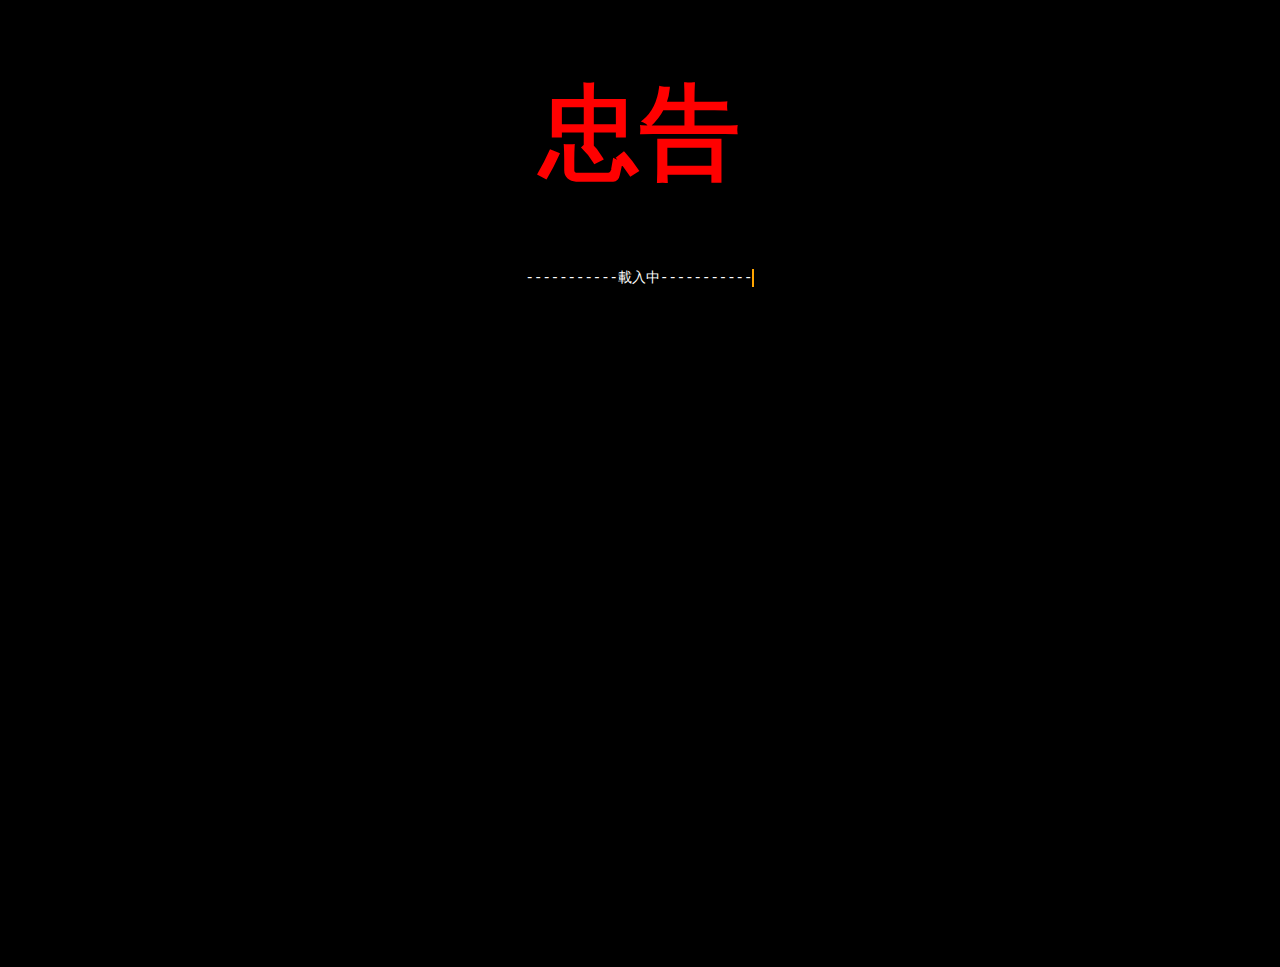
==== index.html @ 37fa11a4 "Add files via upload" ====
﻿<!DOCTYPE HTML>
<html xml:lang="en" lang="en">
<head>
<title>Happy Birthday</title>
<link href="css/defaultMain.css" type="text/css" rel="stylesheet">
<style>
*{
   background: black;
}
h1{
    font-size: 100px;
    color: red;
}
html, body {
   color: white;
   height:100%; 
   font-family: Courier-New;
}
</style>
<script type="text/javascript" charset="utf-8">
setTimeout(function(){window.location.href='index2.html'},57000);
</script>
</head>
<body>
<div align="center">
<h1><b>忠告</b></h1>
<div class="css-typing">
<p>-----------載入中-----------</p>
<p>---------------------------</p>
<p>由於時間的緣故, 我已經盡力了........</p>
<p>誰叫你的鍵盤那麼快壞呢?</p>
<p>本來還想偷偷買然後給驚喜的</p>
<p>誰知........................</p>
<p>---------------------------</p>
<p>驚喜沒了!!!!!!!!!!!!!!!!!!!!</p>
<p>我的天啊....</p>
<p>我想了一段時間</p>
<p>最後只能做這個完成度不是很高的東西</p>
<p>當你生日當天的第二份禮物</p>
<p>希望你不要介意啦 (`･ω･´)</p>
</div>
</div>
</body>
</html>
---- css/defaultMain.css ----
.css-typing p {
  border-right: .15em solid orange;
  font-family: "Courier";
  font-size: 14px;
  white-space: nowrap;
  overflow: hidden;
}
.css-typing p:nth-child(1) {
  width: 27ch;
  -webkit-animation: type 3s steps(27, end);
  animation: type 3s steps(27, end);
  -webkit-animation-fill-mode: forwards;
  animation-fill-mode: forwards;
}

.css-typing p:nth-child(2) {
  width: 27ch;
  opacity: 0;
  -webkit-animation: type2 3s steps(27, end);
  animation: type2 3s steps(27, end);
  -webkit-animation-delay: 5s;
  animation-delay: 5s;
  -webkit-animation-fill-mode: forwards;
  animation-fill-mode: forwards;
}

.css-typing p:nth-child(3) {
  width: 27ch;
  opacity: 0;
  -webkit-animation: type2 3s steps(27, end);
  animation: type2 3s steps(27, end);
  -webkit-animation-delay: 9s;
  animation-delay: 9s;
  -webkit-animation-fill-mode: forwards;
  animation-fill-mode: forwards;
}

.css-typing p:nth-child(4) {
  width: 22ch;
  opacity: 0;
  -webkit-animation: type2 2s steps(22, end);
  animation: type2 3s steps(22, end);
  -webkit-animation-delay: 13s;
  animation-delay: 13s;
  -webkit-animation-fill-mode: forwards;
  animation-fill-mode: forwards;
}

.css-typing p:nth-child(5) {
  width: 23ch;
  opacity: 0;
  -webkit-animation: type2 3s steps(23, end);
  animation: type2 3s steps(23, end);
  -webkit-animation-delay: 16s;
  animation-delay: 16s;
  -webkit-animation-fill-mode: forwards;
  animation-fill-mode: forwards;
}

.css-typing p:nth-child(6) {
  width: 27ch;
  opacity: 0;
  -webkit-animation: type2 3s steps(27, end);
  animation: type2 3s steps(27, end);
  -webkit-animation-delay: 20s;
  animation-delay: 20s;
  -webkit-animation-fill-mode: forwards;
  animation-fill-mode: forwards;
}

.css-typing p:nth-child(7) {
  width: 27ch;
  opacity: 0;
  -webkit-animation: type2 3s steps(27, end);
  animation: type2 3s steps(27, end);
  -webkit-animation-delay: 24s;
  animation-delay: 24s;
  -webkit-animation-fill-mode: forwards;
  animation-fill-mode: forwards;
}

.css-typing p:nth-child(8) {
  width: 27ch;
  opacity: 0;
  -webkit-animation: type2 3s steps(27, end);
  animation: type2 3s steps(27, end);
  -webkit-animation-delay: 28s;
  animation-delay: 28s;
  -webkit-animation-fill-mode: forwards;
  animation-fill-mode: forwards;
}

.css-typing p:nth-child(9) {
  width: 12ch;
  opacity: 0;
  -webkit-animation: type2 4s steps(12, end);
  animation: type2 4s steps(12, end);
  -webkit-animation-delay: 32s;
  animation-delay: 32s;
  -webkit-animation-fill-mode: forwards;
  animation-fill-mode: forwards;
}

.css-typing p:nth-child(10) {
  width: 13ch;
  opacity: 0;
  -webkit-animation: type2 3s steps(13, end);
  animation: type2 3s steps(13, end);
  -webkit-animation-delay: 38s;
  animation-delay: 38s;
  -webkit-animation-fill-mode: forwards;
  animation-fill-mode: forwards;
}

.css-typing p:nth-child(11) {
  width: 30ch;
  opacity: 0;
  -webkit-animation: type2 4s steps(30, end);
  animation: type2 4s steps(40, end);
  -webkit-animation-delay: 42s;
  animation-delay: 42s;
  -webkit-animation-fill-mode: forwards;
  animation-fill-mode: forwards;
}


.css-typing p:nth-child(12) {
  width: 25ch;
  opacity: 0;
  -webkit-animation: type2 4s steps(25, end);
  animation: type2 4s steps(25, end);
  -webkit-animation-delay: 47s;
  animation-delay: 47s;
  -webkit-animation-fill-mode: forwards;
  animation-fill-mode: forwards;
}

.css-typing p:nth-child(13) {
  width: 27ch;
  opacity: 0;
  -webkit-animation: type3 4s steps(27, end), blink .3s step-end infinite alternate;
  animation: type3 4s steps(27, end), blink .3s step-end infinite alternate;
  -webkit-animation-delay: 51s;
  animation-delay: 51s;
  -webkit-animation-fill-mode: forwards;
  animation-fill-mode: forwards;
}

@keyframes type {
  0% {
    width: 0;
  }
  99.9% {
    border-right: .15em solid orange;
  }
  100% {
    border: none;
  }
}

@-webkit-keyframes type {
  0% {
    width: 0;
  }
  99.9% {
    border-right: .15em solid orange;
  }
  100% {
    border: none;
  }
}

@keyframes type2 {
  0% {
    width: 0;
  }
  1% {
    opacity: 1;
  }
  99.9% {
    border-right: .15em solid orange;
  }
  100% {
    opacity: 1;
    border: none;
  }
}

@-webkit-keyframes type2 {
  0% {
    width: 0;
  }
  1% {
    opacity: 1;
  }
  99.9% {
    border-right: .15em solid orange;
  }
  100% {
    opacity: 1;
    border: none;
  }
}

@keyframes type3 {
  0% {
    width: 0;
  }
  1% {
    opacity: 1;
  }
  100% {
    opacity: 1;
  }
}

@-webkit-keyframes type3 {
  0% {
    width: 0;
  }
  1% {
    opacity: 1;
  }
  100% {
    opacity: 1;
  }
}

@keyframes blink {
  50% {
    border-color: transparent;
  }
}
@-webkit-keyframes blink {
  50% {
    border-color: tranparent;
  }
}
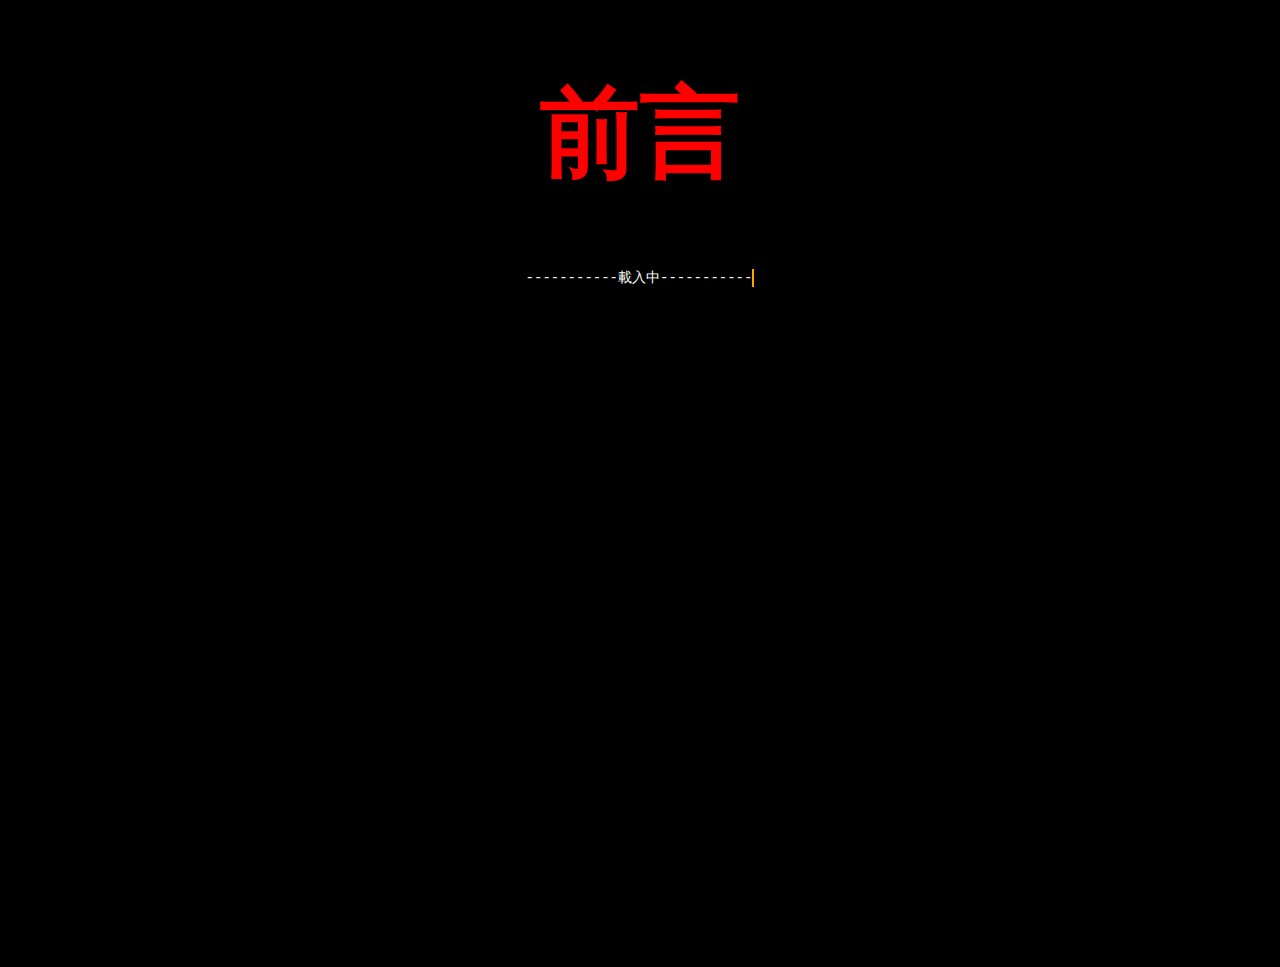
==== commit e5ad44e5: "Update index.html" ====
--- a/index.html
+++ b/index.html
@@ -23,7 +23,7 @@
 </head>
 <body>
 <div align="center">
-<h1><b>忠告</b></h1>
+<h1><b>前言</b></h1>
 <div class="css-typing">
 <p>-----------載入中-----------</p>
 <p>---------------------------</p>
@@ -41,4 +41,4 @@
 </div>
 </div>
 </body>
-</html>+</html>
